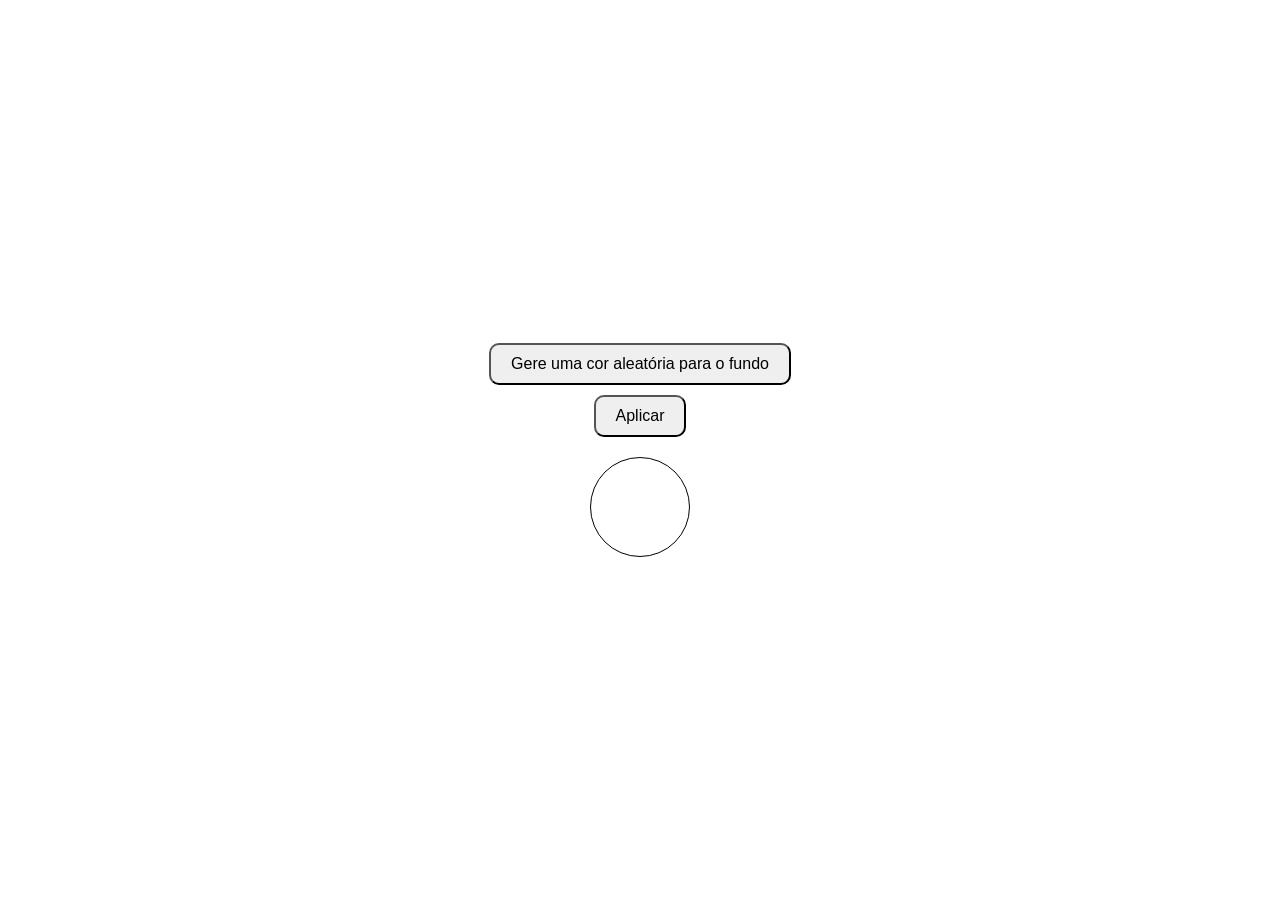
==== index.html @ 8f500212 "Adding code Code added" ====
<!DOCTYPE html>
<html lang="pt-BR">
<head>
    <meta charset="UTF-8">
    <meta name="viewport" content="width=device-width, initial-scale=1.0">
    <link rel="stylesheet" href="styles/style.css">
    <title>Botão que muda o background color</title>
</head>
<body>
    <div class="mainContainer">
        <button id="button">Gere uma cor aleatória para o fundo</button>
        <button id="aplicar">Aplicar</button>
        <button id="copiar" style="display: none;">Copiar Cor</button>
        <p id="corCopiada" style="color: red; font-weight: bold;">Cor copiada!</p>
        <div id="preview" style="width: 100px; height: 100px; border: 1px solid black; margin-top: 10px; border-radius: 50px;"></div>
        <button id="reset" style="display:none;">Reset</button>
    </div>

    <script src="script.js"></script>
</body>
</html>
---- styles/style.css ----
*{
    margin: 0;
    padding:0;
    box-sizing: border-box;
}

.mainContainer{
    display: flex;
    flex-direction: column;
    align-items: center;
    justify-content: center;
    height: 100vh;
}

button{
    padding: 10px 20px;
    font-size: 16px;
    cursor: pointer;
    border-radius: 10px;
    margin-bottom: 10px;
}

#reset{
    margin-top: 10px;
}
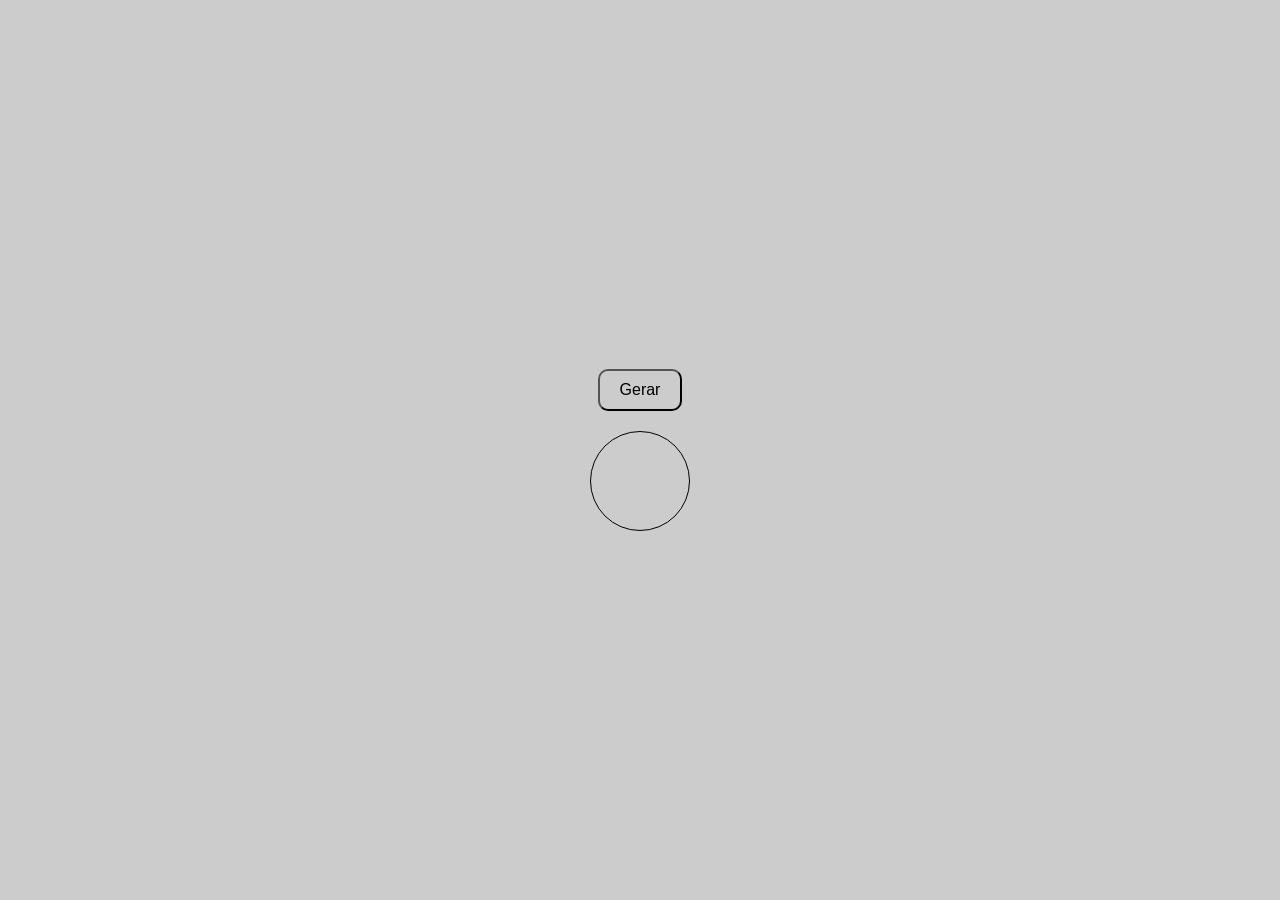
==== commit 7b2ccf1c: "Desimplementação do botão "aplicar" Achei mais prático que o botão "aplicar" fosse desimplementado p" ====
--- a/index.html
+++ b/index.html
@@ -4,18 +4,18 @@
     <meta charset="UTF-8">
     <meta name="viewport" content="width=device-width, initial-scale=1.0">
     <link rel="stylesheet" href="styles/style.css">
-    <title>Botão que muda o background color</title>
+    <title>RANDOM COLOR GENERATOR</title>
 </head>
 <body>
     <div class="mainContainer">
-        <button id="button">Gere uma cor aleatória para o fundo</button>
-        <button id="aplicar">Aplicar</button>
-        <button id="copiar" style="display: none;">Copiar Cor</button>
+        <button id="button">Gerar</button>
+        <!-- <button id="aplicar">Aplicar</button> -->
+        <button id="copiar" style="display: none;">Copiar</button>
         <p id="corCopiada" style="color: red; font-weight: bold;">Cor copiada!</p>
         <div id="preview" style="width: 100px; height: 100px; border: 1px solid black; margin-top: 10px; border-radius: 50px;"></div>
-        <button id="reset" style="display:none;">Reset</button>
+        <button id="reset" style="display:none;">Gerar outra cor</button>
     </div>
-
+    <!-- site referencia:https://www.color-hex.com/ -->
     <script src="script.js"></script>
 </body>
 </html>
--- a/styles/style.css
+++ b/styles/style.css
@@ -2,6 +2,7 @@
     margin: 0;
     padding:0;
     box-sizing: border-box;
+    background-color: #ccc;
 }
 
 .mainContainer{
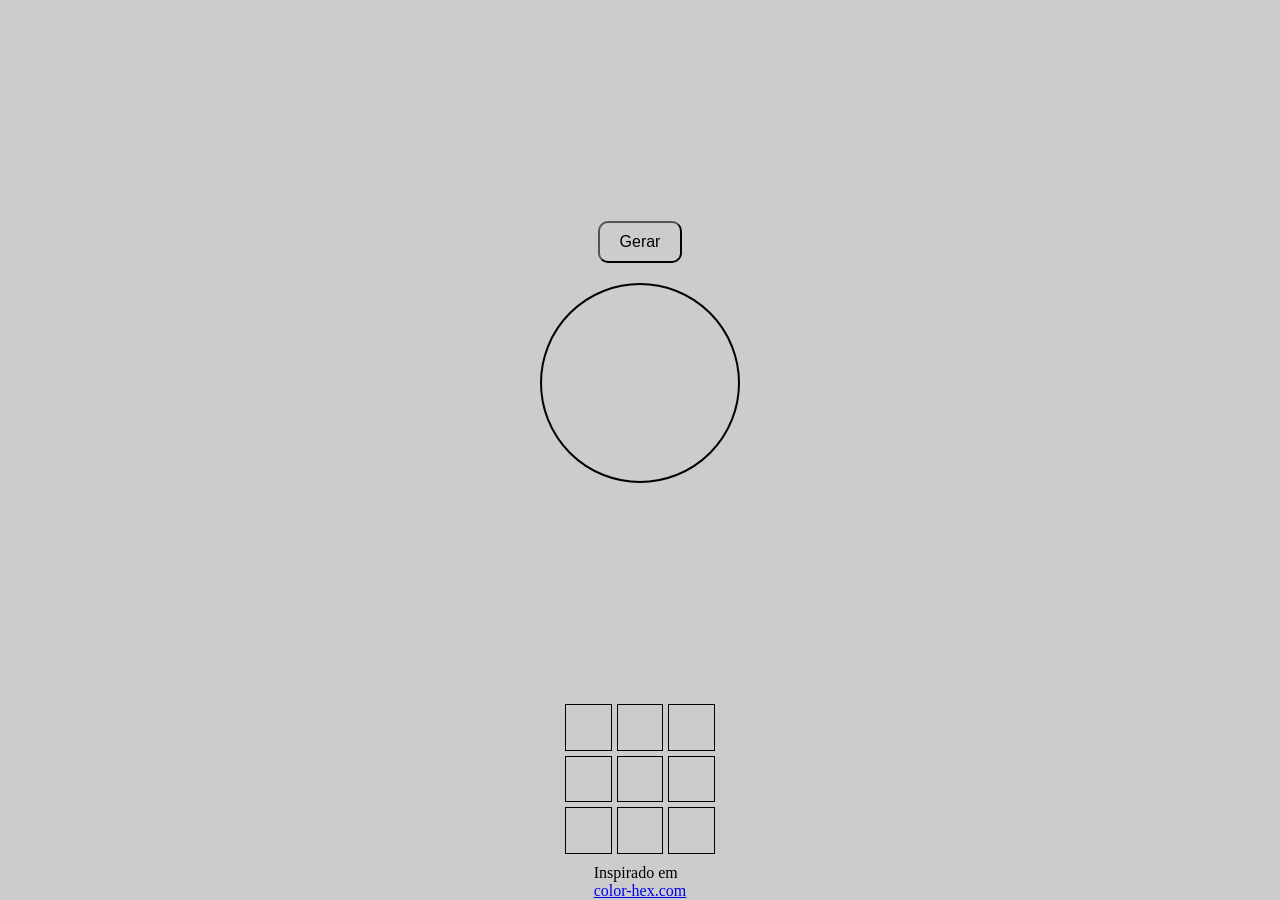
==== commit fe4e2eb9: "Add color history grid and improve UI/logic Introduce a 3x3 color history UI and refactor color gene" ====
--- a/index.html
+++ b/index.html
@@ -7,15 +7,34 @@
     <title>RANDOM COLOR GENERATOR</title>
 </head>
 <body>
+    
     <div class="mainContainer">
         <button id="button">Gerar</button>
         <!-- <button id="aplicar">Aplicar</button> -->
         <button id="copiar" style="display: none;">Copiar</button>
         <p id="corCopiada" style="color: red; font-weight: bold;">Cor copiada!</p>
-        <div id="preview" style="width: 100px; height: 100px; border: 1px solid black; margin-top: 10px; border-radius: 50px;"></div>
+        <div id="preview" style="width: 200px; height: 200px; border: 2px solid black; margin-top: 10px; border-radius: 100px;"></div>
         <button id="reset" style="display:none;">Gerar outra cor</button>
     </div>
-    <!-- site referencia:https://www.color-hex.com/ -->
+    
+    <div id="containerHistorico">
+            <ul id="listaCores">
+                <li></li>
+                <li></li>
+                <li></li>
+                <li></li>
+                <li></li>
+                <li></li>
+                <li></li>
+                <li></li>
+                <li></li>
+            </ul>
+    </div>
+    
+
+    <footer>
+        <p>Inspirado em </p><a href="https://www.color-hex.com/">color-hex.com</a>
+    </footer>
     <script src="script.js"></script>
 </body>
 </html>
--- a/styles/style.css
+++ b/styles/style.css
@@ -5,12 +5,20 @@
     background-color: #ccc;
 }
 
+body {
+    display: flex;
+    flex-direction: column;
+    min-height: 100vh;
+    align-items: center;
+    overflow: hidden;
+}
+
 .mainContainer{
+    flex: 1;
     display: flex;
     flex-direction: column;
     align-items: center;
     justify-content: center;
-    height: 100vh;
 }
 
 button{
@@ -23,4 +31,29 @@
 
 #reset{
     margin-top: 10px;
+}
+
+#preview{
+cursor: url("/styles/eyedropper.png") 16 16, pointer;
+}
+
+#listaCores {
+    display: grid;
+    grid-template-columns: repeat(3, 1fr);
+    grid-template-rows: repeat(3, 1fr);
+    /* border: solid 1px; */
+    width: 150px;
+    height: 150px;
+    padding: 0;
+    list-style: none;
+    gap: 5px;
+    margin-bottom: 10px;
+}
+
+#listaCores li {
+    aspect-ratio: 1 / 1;
+    width: 100%;
+    height: 100%;
+    border: 1px solid;
+    cursor: url("/styles/eyedropper.png") 16 16, pointer;
 }
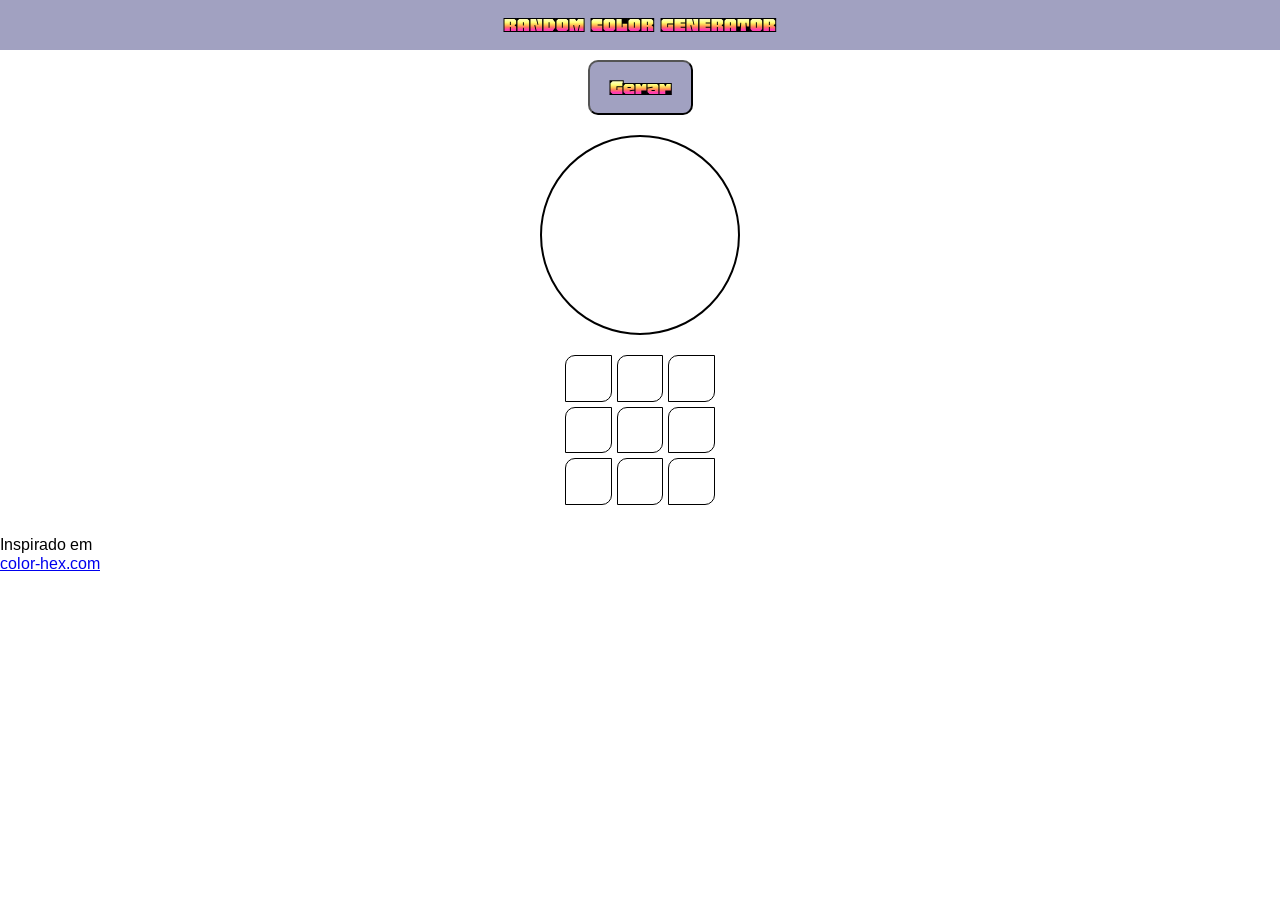
==== commit c0659931: "Add header, Google Fonts and style tweaks Insert a semantic header with the page title and add Googl" ====
--- a/index.html
+++ b/index.html
@@ -4,10 +4,21 @@
     <meta charset="UTF-8">
     <meta name="viewport" content="width=device-width, initial-scale=1.0">
     <link rel="stylesheet" href="styles/style.css">
+    <link rel="preconnect" href="https://fonts.googleapis.com">
+    <link rel="preconnect" href="https://fonts.gstatic.com" crossorigin>
+    <link href="https://fonts.googleapis.com/css2?family=Arimo:ital,wght@0,400..700;1,400..700&family=Honk:MORF@15&display=swap" rel="stylesheet">
     <title>RANDOM COLOR GENERATOR</title>
 </head>
 <body>
-    
+    <header>
+        <div class="headerContainer">
+            <section class="section">
+                <h1>
+                    RANDOM COLOR GENERATOR
+                </h1>
+            </section>
+        </div>
+    </header>
     <div class="mainContainer">
         <button id="button">Gerar</button>
         <!-- <button id="aplicar">Aplicar</button> -->
--- a/styles/style.css
+++ b/styles/style.css
@@ -2,15 +2,25 @@
     margin: 0;
     padding:0;
     box-sizing: border-box;
-    background-color: #ccc;
 }
 
 body {
+    font-family: 'Arimo', sans-serif;
+}
+
+
+
+.headerContainer {
+    background-color: #a1a1c1;
+    width: 100%;
     display: flex;
-    flex-direction: column;
-    min-height: 100vh;
-    align-items: center;
-    overflow: hidden;
+    justify-content: center;
+    padding: 10px;
+    margin-bottom: 10px;
+}
+
+.headerContainer h1 {
+    font-family: 'Honk', cursive;
 }
 
 .mainContainer{
@@ -21,12 +31,16 @@
     justify-content: center;
 }
 
-button{
+#button{
     padding: 10px 20px;
-    font-size: 16px;
+    font-size: 25px;
     cursor: pointer;
     border-radius: 10px;
     margin-bottom: 10px;
+    font-family: 'Honk', sans-serif;
+    background-color: #a1a1c1;
+
+
 }
 
 #reset{
@@ -35,6 +49,13 @@
 
 #preview{
 cursor: url("/styles/eyedropper.png") 16 16, pointer;
+}
+
+#containerHistorico{
+    display: flex;
+    align-items: center;
+    justify-content: center;
+    padding: 20px;
 }
 
 #listaCores {
@@ -55,5 +76,6 @@
     width: 100%;
     height: 100%;
     border: 1px solid;
+    border-radius: 10px 0;
     cursor: url("/styles/eyedropper.png") 16 16, pointer;
 }
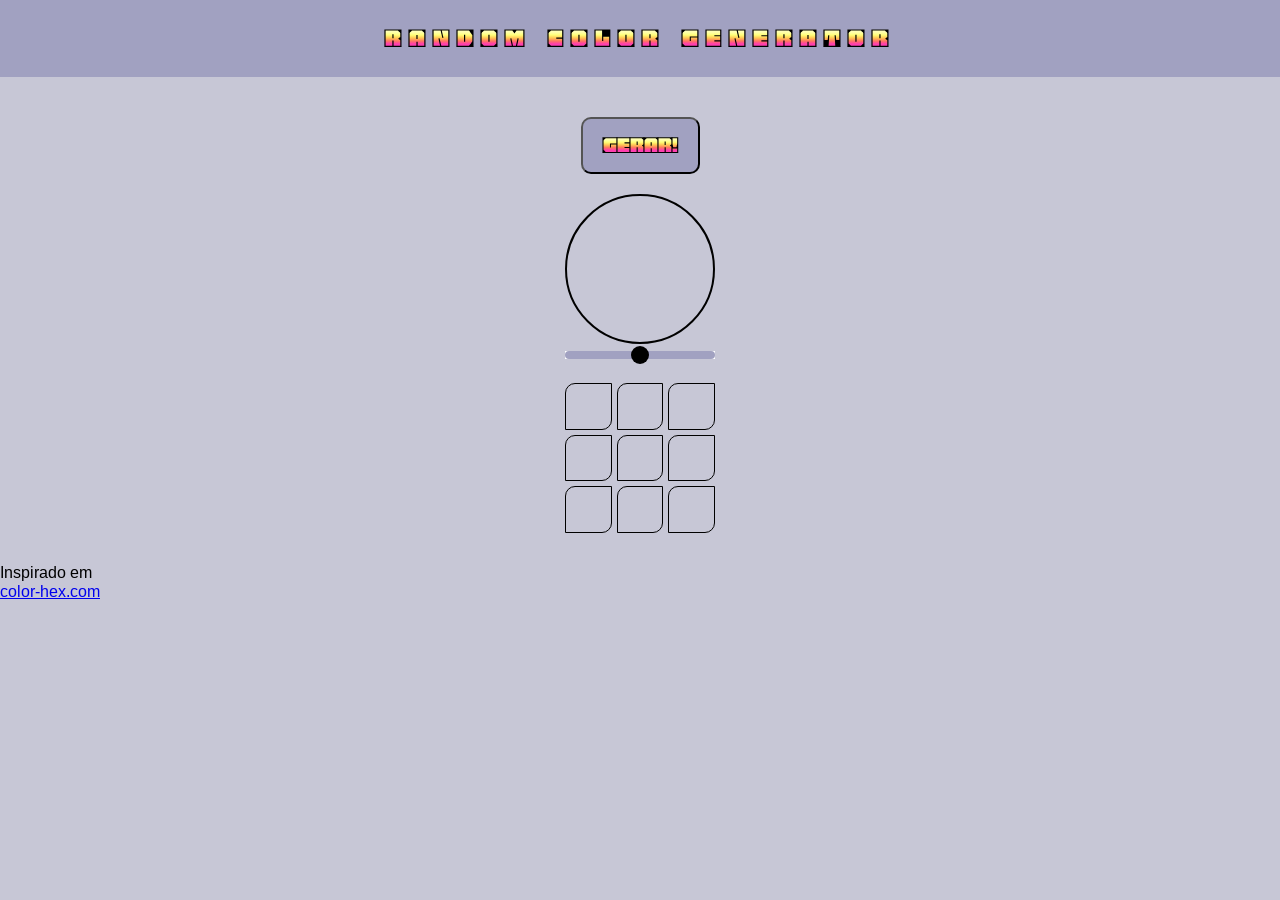
==== commit aa27a899: "Add brightness slider and UI styling tweaks Update UI to add a brightness control and polish styles " ====
--- a/index.html
+++ b/index.html
@@ -20,11 +20,15 @@
         </div>
     </header>
     <div class="mainContainer">
-        <button id="button">Gerar</button>
+        <button id="button">GERAR!</button>
         <!-- <button id="aplicar">Aplicar</button> -->
         <button id="copiar" style="display: none;">Copiar</button>
         <p id="corCopiada" style="color: red; font-weight: bold;">Cor copiada!</p>
-        <div id="preview" style="width: 200px; height: 200px; border: 2px solid black; margin-top: 10px; border-radius: 100px;"></div>
+        <div class="previewColor">
+            <div id="preview" style="width: 150px; height: 150px; border: 2px solid black; margin-top: 10px; border-radius: 100px;">
+            </div>
+            <input type="range" id="brightness" min="0" max="100" value="50">
+        </div>
         <button id="reset" style="display:none;">Gerar outra cor</button>
     </div>
     
--- a/styles/style.css
+++ b/styles/style.css
@@ -1,3 +1,9 @@
+:root {
+    --headerColor: #a1a1c1;
+    --bodyColor: #c7c7d6;
+}
+
+
 *{
     margin: 0;
     padding:0;
@@ -6,21 +12,27 @@
 
 body {
     font-family: 'Arimo', sans-serif;
+    background-color: var(--bodyColor)
 }
 
 
 
 .headerContainer {
-    background-color: #a1a1c1;
+    background-color: var(--headerColor);
     width: 100%;
     display: flex;
     justify-content: center;
-    padding: 10px;
-    margin-bottom: 10px;
+    font-size: 20px;
+    padding: 20px;
+    margin-bottom: 40px;
 }
 
 .headerContainer h1 {
     font-family: 'Honk', cursive;
+    cursor: default;
+    display: flex;
+    justify-content: space-between;
+    letter-spacing: 8px;
 }
 
 .mainContainer{
@@ -29,18 +41,23 @@
     flex-direction: column;
     align-items: center;
     justify-content: center;
+    
 }
 
 #button{
     padding: 10px 20px;
-    font-size: 25px;
+    font-size: 27px;
     cursor: pointer;
     border-radius: 10px;
     margin-bottom: 10px;
     font-family: 'Honk', sans-serif;
-    background-color: #a1a1c1;
+    background-color: var(--headerColor);
+}
 
-
+#button:hover {
+    transform: scale(1.1);
+    transition: 0.3s;
+    background-color: #d2d2de;
 }
 
 #reset{
@@ -48,7 +65,29 @@
 }
 
 #preview{
-cursor: url("/styles/eyedropper.png") 16 16, pointer;
+    cursor: pointer;
+}
+
+#brightness {
+    width: 100%;
+    -webkit-appearance: none;
+    appearance: none;
+}
+
+#brightness::-webkit-slider-runnable-track {
+    background: #a1a1c1;
+    height: 8px;
+    border-radius: 10px;
+}
+
+#brightness::-webkit-slider-thumb {
+    -webkit-appearance: none;
+    background: black;
+    width: 18px;
+    height: 18px;
+    border-radius: 50%;
+    cursor: pointer;
+    margin-top: -5px; /* alinha com a barra */
 }
 
 #containerHistorico{
@@ -62,13 +101,16 @@
     display: grid;
     grid-template-columns: repeat(3, 1fr);
     grid-template-rows: repeat(3, 1fr);
-    /* border: solid 1px; */
     width: 150px;
     height: 150px;
     padding: 0;
     list-style: none;
     gap: 5px;
     margin-bottom: 10px;
+}
+#listaCores li:hover {
+    transform: scale(1.1);
+    transition: 0.3s ;
 }
 
 #listaCores li {
@@ -77,5 +119,5 @@
     height: 100%;
     border: 1px solid;
     border-radius: 10px 0;
-    cursor: url("/styles/eyedropper.png") 16 16, pointer;
+    cursor: pointer;
 }
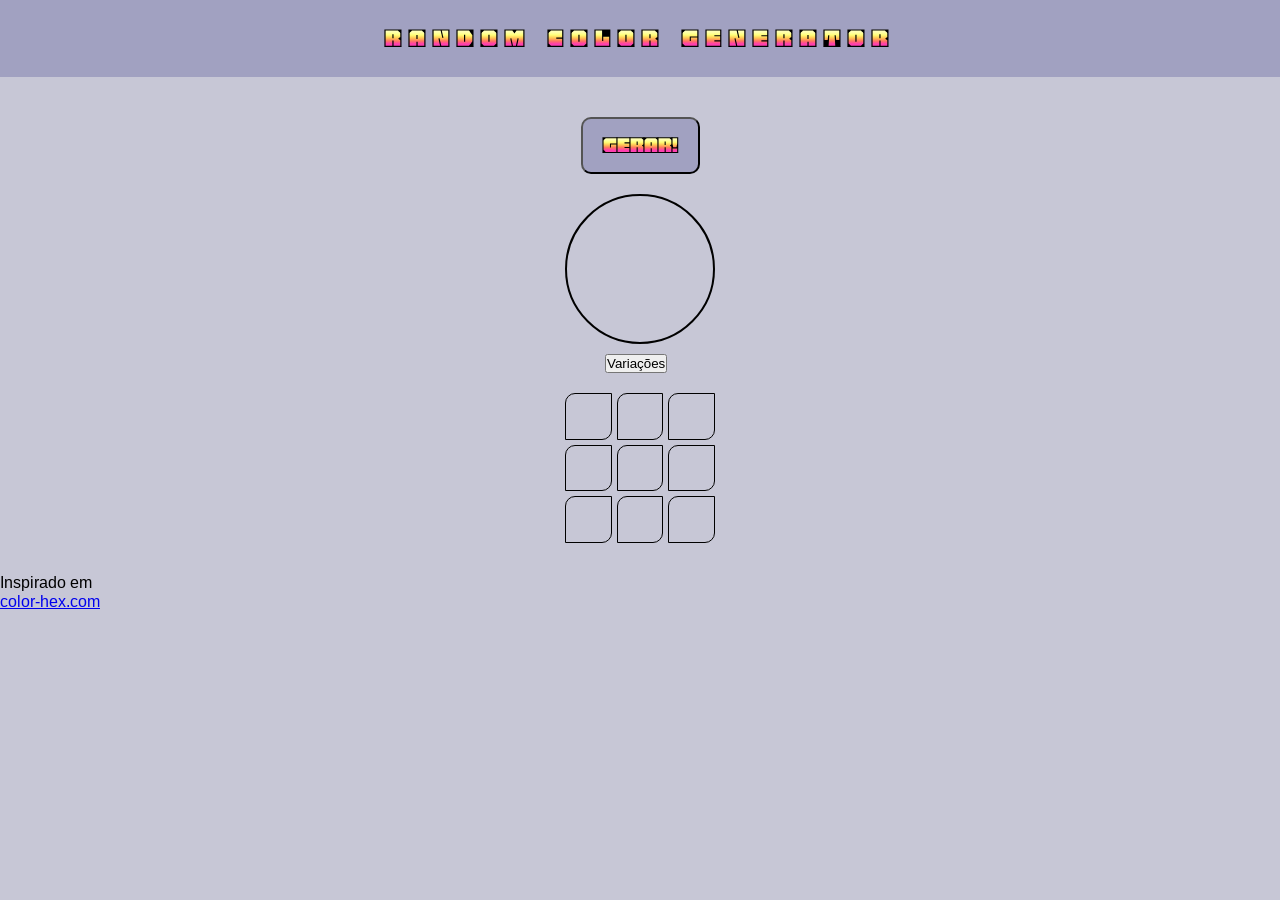
==== commit d13fc4c4: "Add palette page and 'Variações' flow Add a new palette.html to generate and display an analogous co" ====
--- a/index.html
+++ b/index.html
@@ -24,10 +24,13 @@
         <!-- <button id="aplicar">Aplicar</button> -->
         <button id="copiar" style="display: none;">Copiar</button>
         <p id="corCopiada" style="color: red; font-weight: bold;">Cor copiada!</p>
+       
         <div class="previewColor">
+            
             <div id="preview" style="width: 150px; height: 150px; border: 2px solid black; margin-top: 10px; border-radius: 100px;">
             </div>
-            <input type="range" id="brightness" min="0" max="100" value="50">
+            <button id="variacoesBtn">Variações</button>
+
         </div>
         <button id="reset" style="display:none;">Gerar outra cor</button>
     </div>
--- a/styles/style.css
+++ b/styles/style.css
@@ -120,4 +120,29 @@
     border: 1px solid;
     border-radius: 10px 0;
     cursor: pointer;
+}
+
+#imgContainer {
+    display: flex;
+    position: relative;
+    align-items: center;
+    justify-content: center;
+}
+
+#containerTexto {
+    position: absolute;
+    opacity: 0;
+    pointer-events: none;
+
+}
+#containerTexto:hover {
+    opacity: 1;
+    cursor: pointer;
+    transition: 0.3s;
+}
+
+#variacoesBtn {
+    margin-left: 40px;
+    margin-top: 10px;
+    cursor: pointer;
 }
